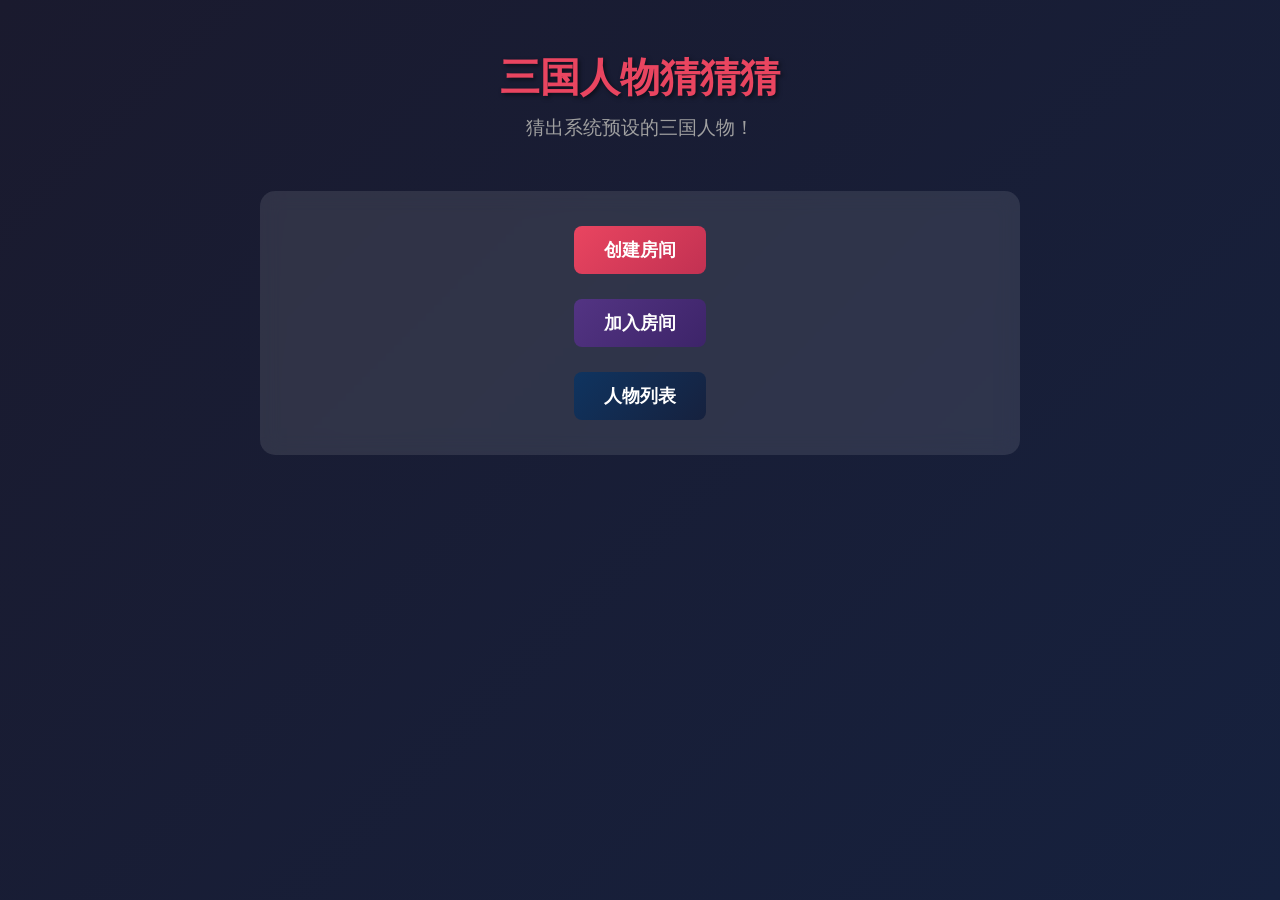
==== templates/index.html @ 73874de0 "08" ====
<!DOCTYPE html>
<html lang="zh-CN">
<head>
    <meta charset="UTF-8">
    <meta name="viewport" content="width=device-width, initial-scale=1.0">
    <title>三国人物猜猜猜</title>
    <link rel="stylesheet" href="/static/css/style.css">
</head>
<body>
    <div class="container">
        <header>
            <h1>三国人物猜猜猜</h1>
            <p class="subtitle">猜出系统预设的三国人物！</p>
        </header>

        <!-- 主菜单 -->
        <div id="main-menu" class="screen active">
            <div class="menu-buttons">
                <button id="btn-create" class="btn btn-primary">创建房间</button>
                <button id="btn-join" class="btn btn-secondary">加入房间</button>
                <button id="btn-characters" class="btn btn-info">人物列表</button>
            </div>
        </div>

        <!-- 创建房间界面 -->
        <div id="create-screen" class="screen">
            <h2>创建房间</h2>
            <div class="form-group">
                <label for="create-name">你的名字：</label>
                <input type="text" id="create-name" placeholder="请输入你的名字">
            </div>
            <div class="button-group">
                <button id="btn-create-confirm" class="btn btn-primary">创建</button>
                <button id="btn-create-back" class="btn btn-secondary">返回</button>
            </div>
            <div id="create-result" class="result"></div>
        </div>

        <!-- 加入房间界面 -->
        <div id="join-screen" class="screen">
            <h2>加入房间</h2>
            <div class="form-group">
                <label for="join-name">你的名字：</label>
                <input type="text" id="join-name" placeholder="请输入你的名字">
            </div>
            <div class="form-group">
                <label for="join-code">房间码：</label>
                <input type="text" id="join-code" placeholder="请输入房间码">
            </div>
            <div class="button-group">
                <button id="btn-join-confirm" class="btn btn-primary">加入</button>
                <button id="btn-join-back" class="btn btn-secondary">返回</button>
            </div>
            <div id="join-result" class="result"></div>
        </div>

        <!-- 游戏界面 -->
        <div id="game-screen" class="screen">
            <div class="game-header">
                <div class="room-info">
                    <span>房间码：<strong id="game-room-code"></strong></span>
                    <span>玩家：<strong id="game-player-name"></strong></span>
                </div>
                <button id="btn-game-back" class="btn btn-small btn-secondary">退出游戏</button>
            </div>

            <!-- 猜测输入区 -->
            <div class="guess-input-area">
                <input type="text" id="guess-input" placeholder="请输入人物名字">
                <button id="btn-guess" class="btn btn-primary">猜测</button>
            </div>

            <!-- 游戏结果区 -->
            <div id="game-result" class="game-result"></div>

            <!-- 猜测记录区 -->
            <div class="guess-history">
                <h3>猜测记录</h3>
                <div id="guess-list"></div>
            </div>
        </div>

        <!-- 人物列表界面 -->
        <div id="characters-screen" class="screen">
            <h2>人物列表</h2>
            <div class="search-box">
                <input type="text" id="search-input" placeholder="搜索人物...">
            </div>
            <div id="characters-list" class="characters-list"></div>
            <button id="btn-characters-back" class="btn btn-secondary">返回</button>
        </div>
    </div>

    <script src="/static/js/game.js"></script>
</body>
</html>
---- static/css/style.css ----
/* 全局样式 */
* {
    margin: 0;
    padding: 0;
    box-sizing: border-box;
}

body {
    font-family: 'Microsoft YaHei', '微软雅黑', sans-serif;
    background: linear-gradient(135deg, #1a1a2e 0%, #16213e 100%);
    min-height: 100vh;
    color: #fff;
}

.container {
    max-width: 800px;
    margin: 0 auto;
    padding: 20px;
}

/* 头部样式 */
header {
    text-align: center;
    padding: 30px 0;
}

header h1 {
    font-size: 2.5em;
    color: #e94560;
    text-shadow: 2px 2px 4px rgba(0, 0, 0, 0.5);
    margin-bottom: 10px;
}

header .subtitle {
    font-size: 1.2em;
    color: #a0a0a0;
}

/* 屏幕样式 */
.screen {
    display: none;
    background: rgba(255, 255, 255, 0.1);
    border-radius: 15px;
    padding: 30px;
    margin-top: 20px;
    backdrop-filter: blur(10px);
}

.screen.active {
    display: block;
}

.screen h2 {
    text-align: center;
    color: #e94560;
    margin-bottom: 25px;
    font-size: 1.8em;
}

/* 按钮样式 */
.btn {
    padding: 12px 30px;
    border: none;
    border-radius: 8px;
    font-size: 1.1em;
    cursor: pointer;
    transition: all 0.3s ease;
    font-weight: bold;
    margin: 5px;
}

.btn:hover {
    transform: translateY(-2px);
    box-shadow: 0 5px 15px rgba(0, 0, 0, 0.3);
}

.btn-primary {
    background: linear-gradient(135deg, #e94560 0%, #c23152 100%);
    color: white;
}

.btn-secondary {
    background: linear-gradient(135deg, #533483 0%, #3d2469 100%);
    color: white;
}

.btn-info {
    background: linear-gradient(135deg, #0f3460 0%, #16213e 100%);
    color: white;
}

.btn-small {
    padding: 8px 16px;
    font-size: 0.9em;
}

/* 表单样式 */
.form-group {
    margin-bottom: 20px;
}

.form-group label {
    display: block;
    margin-bottom: 8px;
    color: #a0a0a0;
    font-size: 1.1em;
}

.form-group input {
    width: 100%;
    padding: 12px 15px;
    border: 2px solid rgba(255, 255, 255, 0.2);
    border-radius: 8px;
    background: rgba(255, 255, 255, 0.1);
    color: #fff;
    font-size: 1.1em;
    transition: border-color 0.3s ease;
}

.form-group input:focus {
    outline: none;
    border-color: #e94560;
}

.form-group input::placeholder {
    color: rgba(255, 255, 255, 0.5);
}

/* 按钮组 */
.button-group {
    display: flex;
    justify-content: center;
    gap: 15px;
    margin-top: 25px;
}

.menu-buttons {
    display: flex;
    flex-direction: column;
    align-items: center;
    gap: 15px;
}

/* 结果显示 */
.result {
    margin-top: 20px;
    padding: 15px;
    border-radius: 8px;
    background: rgba(255, 255, 255, 0.1);
    display: none;
}

.result.success {
    display: block;
    border-left: 4px solid #4CAF50;
}

.result.error {
    display: block;
    border-left: 4px solid #e94560;
}

.result.info {
    display: block;
    border-left: 4px solid #2196F3;
}

/* 游戏界面 */
.game-header {
    display: flex;
    justify-content: space-between;
    align-items: center;
    margin-bottom: 25px;
    padding-bottom: 15px;
    border-bottom: 1px solid rgba(255, 255, 255, 0.2);
}

.room-info {
    display: flex;
    gap: 20px;
    font-size: 1.1em;
}

.room-info strong {
    color: #e94560;
}

/* 猜测输入区 */
.guess-input-area {
    display: flex;
    gap: 15px;
    margin-bottom: 25px;
}

.guess-input-area input {
    flex: 1;
    padding: 12px 15px;
    border: 2px solid rgba(255, 255, 255, 0.2);
    border-radius: 8px;
    background: rgba(255, 255, 255, 0.1);
    color: #fff;
    font-size: 1.1em;
}

.guess-input-area input:focus {
    outline: none;
    border-color: #e94560;
}

/* 游戏结果区 */
.game-result {
    margin-bottom: 25px;
    padding: 20px;
    border-radius: 10px;
    background: rgba(255, 255, 255, 0.1);
    display: none;
}

.game-result.show {
    display: block;
}

.game-result.correct {
    border: 2px solid #4CAF50;
    background: rgba(76, 175, 80, 0.2);
}

.game-result.wrong {
    border: 2px solid #e94560;
    background: rgba(233, 69, 96, 0.2);
}

.result-title {
    font-size: 1.3em;
    font-weight: bold;
    margin-bottom: 15px;
    color: #e94560;
}

.result-correct .result-title {
    color: #4CAF50;
}

.hints-list {
    list-style: none;
    margin-bottom: 15px;
}

.hints-list li {
    padding: 8px 0;
    border-bottom: 1px solid rgba(255, 255, 255, 0.1);
    display: flex;
    align-items: center;
}

.hints-list li:last-child {
    border-bottom: none;
}

.hint-attr {
    font-weight: bold;
    color: #a0a0a0;
    min-width: 80px;
}

.hint-value {
    color: #fff;
    margin-right: 15px;
}

.hint-status {
    padding: 3px 10px;
    border-radius: 15px;
    font-size: 0.9em;
}

.hint-status.same {
    background: rgba(76, 175, 80, 0.3);
    color: #4CAF50;
}

.hint-status.diff {
    background: rgba(233, 69, 96, 0.3);
    color: #e94560;
}

.hint-status.special {
    background: rgba(33, 150, 243, 0.3);
    color: #2196F3;
}

.summary-section {
    margin-top: 20px;
    padding-top: 15px;
    border-top: 1px solid rgba(255, 255, 255, 0.2);
}

.summary-title {
    font-weight: bold;
    color: #e94560;
    margin-bottom: 10px;
}

.summary-list {
    list-style: none;
}

.summary-list li {
    padding: 5px 0;
    color: #a0a0a0;
}

.summary-list li::before {
    content: "•";
    color: #e94560;
    margin-right: 10px;
}

/* 猜测记录区 */
.guess-history {
    margin-top: 30px;
}

.guess-history h3 {
    color: #e94560;
    margin-bottom: 15px;
    font-size: 1.3em;
}

#guess-list {
    max-height: 400px;
    overflow-y: auto;
}

.guess-item {
    background: rgba(255, 255, 255, 0.05);
    border-radius: 8px;
    padding: 15px;
    margin-bottom: 10px;
    border-left: 4px solid #e94560;
}

.guess-item.correct {
    border-left-color: #4CAF50;
    background: rgba(76, 175, 80, 0.1);
}

.guess-name {
    font-weight: bold;
    font-size: 1.2em;
    color: #fff;
    margin-bottom: 10px;
}

.guess-hints {
    display: flex;
    flex-wrap: wrap;
    gap: 10px;
}

.guess-hint {
    padding: 5px 12px;
    border-radius: 15px;
    font-size: 0.9em;
    background: rgba(255, 255, 255, 0.1);
}

.guess-hint.same {
    background: rgba(76, 175, 80, 0.3);
    color: #4CAF50;
}

.guess-hint.diff {
    background: rgba(233, 69, 96, 0.3);
    color: #e94560;
}

/* 人物列表界面 */
.search-box {
    margin-bottom: 20px;
}

.search-box input {
    width: 100%;
    padding: 12px 15px;
    border: 2px solid rgba(255, 255, 255, 0.2);
    border-radius: 8px;
    background: rgba(255, 255, 255, 0.1);
    color: #fff;
    font-size: 1.1em;
}

.search-box input:focus {
    outline: none;
    border-color: #e94560;
}

.characters-list {
    max-height: 500px;
    overflow-y: auto;
    margin-bottom: 20px;
}

.character-group {
    margin-bottom: 25px;
}

.character-group h3 {
    color: #e94560;
    margin-bottom: 15px;
    padding-bottom: 8px;
    border-bottom: 2px solid rgba(233, 69, 96, 0.3);
}

.character-item {
    display: flex;
    justify-content: space-between;
    align-items: center;
    padding: 10px 15px;
    background: rgba(255, 255, 255, 0.05);
    border-radius: 8px;
    margin-bottom: 8px;
    transition: background 0.3s ease;
}

.character-item:hover {
    background: rgba(255, 255, 255, 0.1);
}

.character-name {
    font-weight: bold;
    font-size: 1.1em;
    color: #fff;
}

.character-identity {
    color: #a0a0a0;
    font-size: 0.9em;
}

/* 滚动条样式 */
::-webkit-scrollbar {
    width: 8px;
}

::-webkit-scrollbar-track {
    background: rgba(255, 255, 255, 0.1);
    border-radius: 4px;
}

::-webkit-scrollbar-thumb {
    background: rgba(233, 69, 96, 0.5);
    border-radius: 4px;
}

::-webkit-scrollbar-thumb:hover {
    background: rgba(233, 69, 96, 0.8);
}

/* 响应式设计 */
@media (max-width: 600px) {
    .container {
        padding: 10px;
    }
    
    header h1 {
        font-size: 2em;
    }
    
    .screen {
        padding: 20px;
    }
    
    .btn {
        padding: 10px 20px;
        font-size: 1em;
    }
    
    .guess-input-area {
        flex-direction: column;
    }
    
    .game-header {
        flex-direction: column;
        gap: 15px;
    }
    
    .room-info {
        flex-direction: column;
        gap: 10px;
    }
}
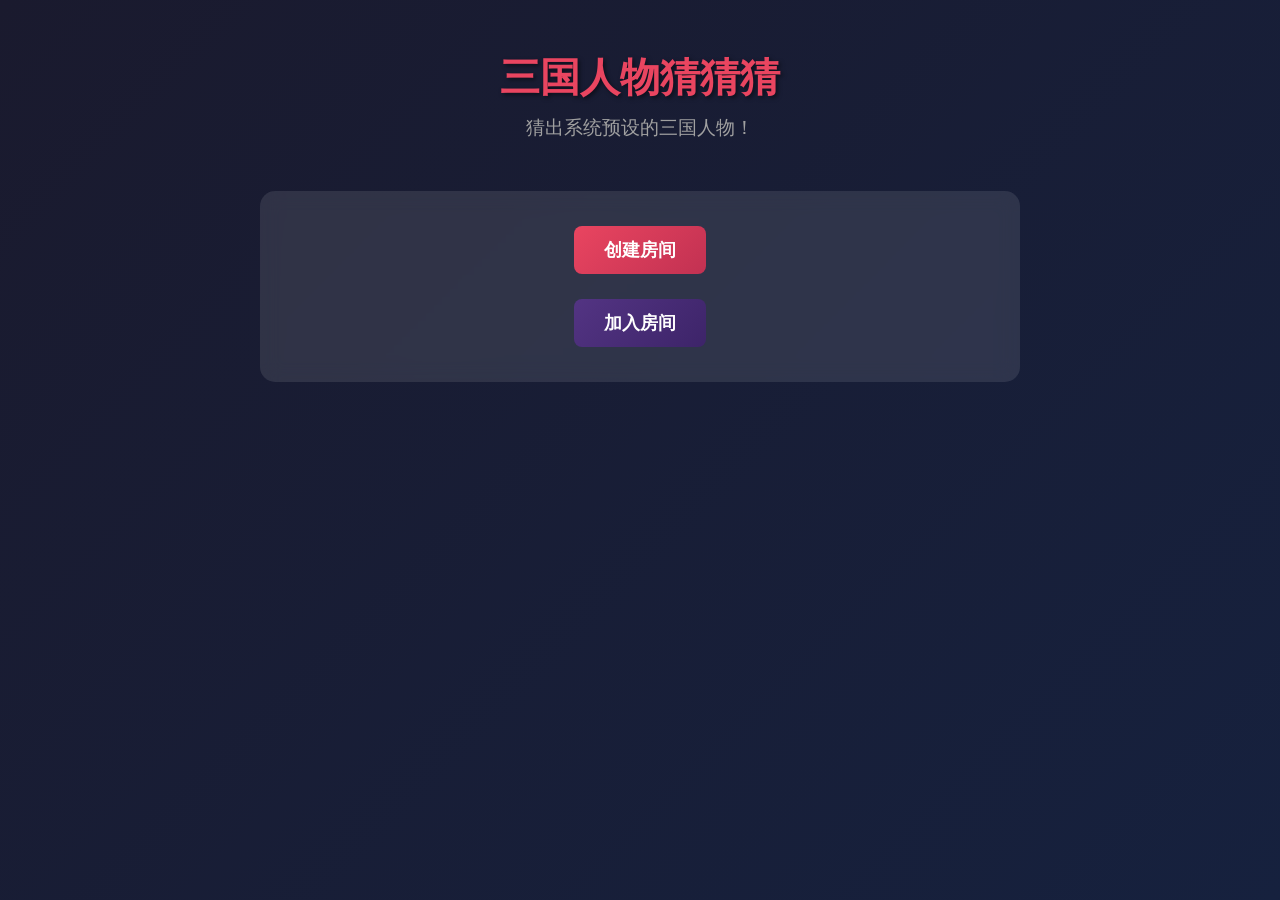
==== commit 5f5ed105: "08" ====
--- a/templates/index.html
+++ b/templates/index.html
@@ -18,7 +18,6 @@
             <div class="menu-buttons">
                 <button id="btn-create" class="btn btn-primary">创建房间</button>
                 <button id="btn-join" class="btn btn-secondary">加入房间</button>
-                <button id="btn-characters" class="btn btn-info">人物列表</button>
             </div>
         </div>
 
@@ -80,17 +79,6 @@
             </div>
         </div>
 
-        <!-- 人物列表界面 -->
-        <div id="characters-screen" class="screen">
-            <h2>人物列表</h2>
-            <div class="search-box">
-                <input type="text" id="search-input" placeholder="搜索人物...">
-            </div>
-            <div id="characters-list" class="characters-list"></div>
-            <button id="btn-characters-back" class="btn btn-secondary">返回</button>
-        </div>
-    </div>
-
     <script src="/static/js/game.js"></script>
 </body>
 </html>
